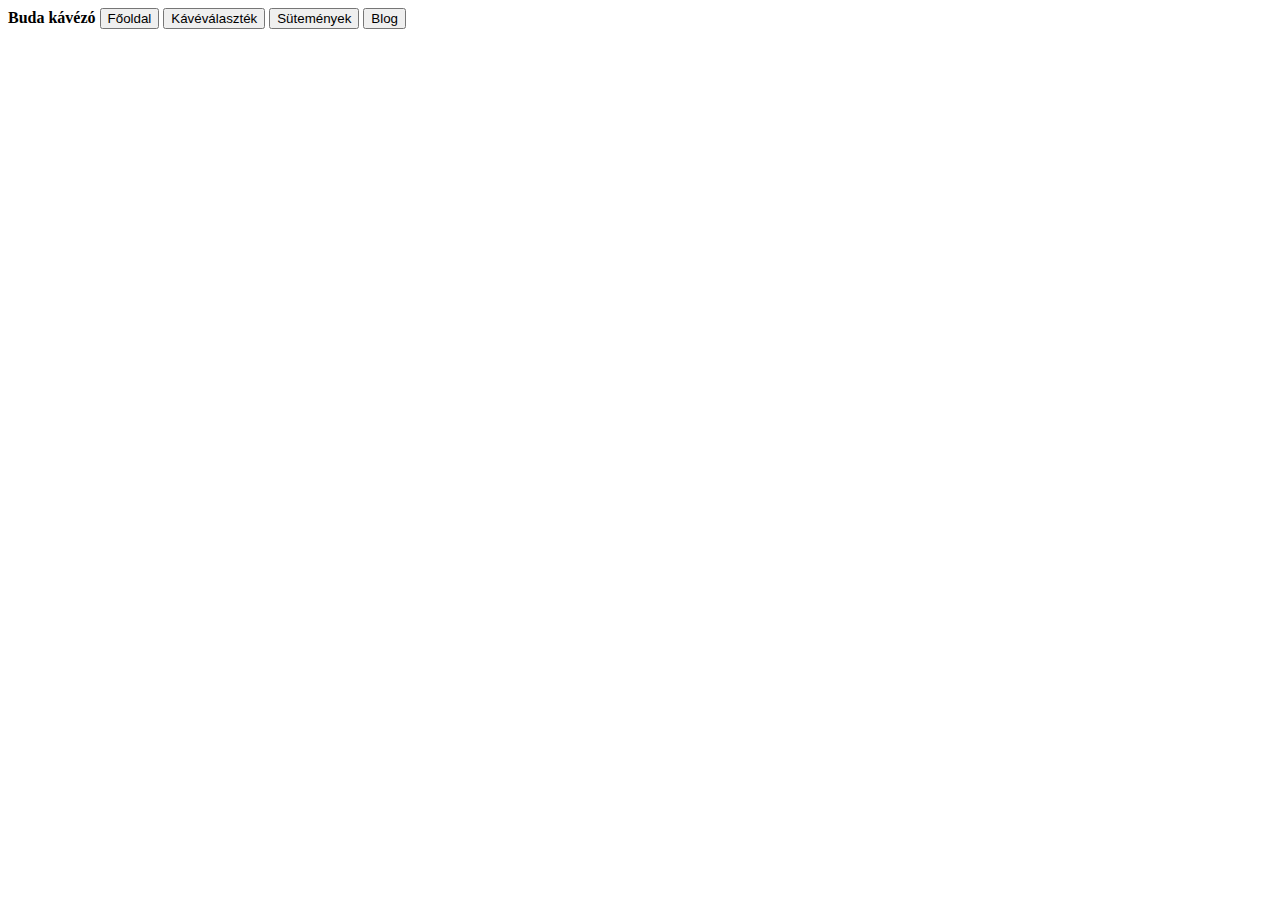
==== blog.html @ 93986659 "Merge branch 'main' of https://github.com/KissNorbert1203/Kavezo" ====
<!DOCTYPE html>
<html lang="en">
<head>
    <meta charset="UTF-8">
    <meta http-equiv="X-UA-Compatible" content="IE=edge">
    <meta name="viewport" content="width=device-width, initial-scale=1.0">
    <link rel="stylesheet" href="blog.css">
    <title>Kávéblog</title>
</head>
<body>
    <header>
        
        <b class="cim">Buda kávézó</b>
    
        <a href="index.html"><button class="butt">Főoldal</button></a>
        <a href="Kávéválaszték.html"><button class="butt">Kávéválaszték</button></a>
        <a href="Süteményválaszték.html"><button class="butt">Sütemények</button></a>
        <a href="blog.html"><button class="butt">Blog</button></a>
</header>

</body>
</html>
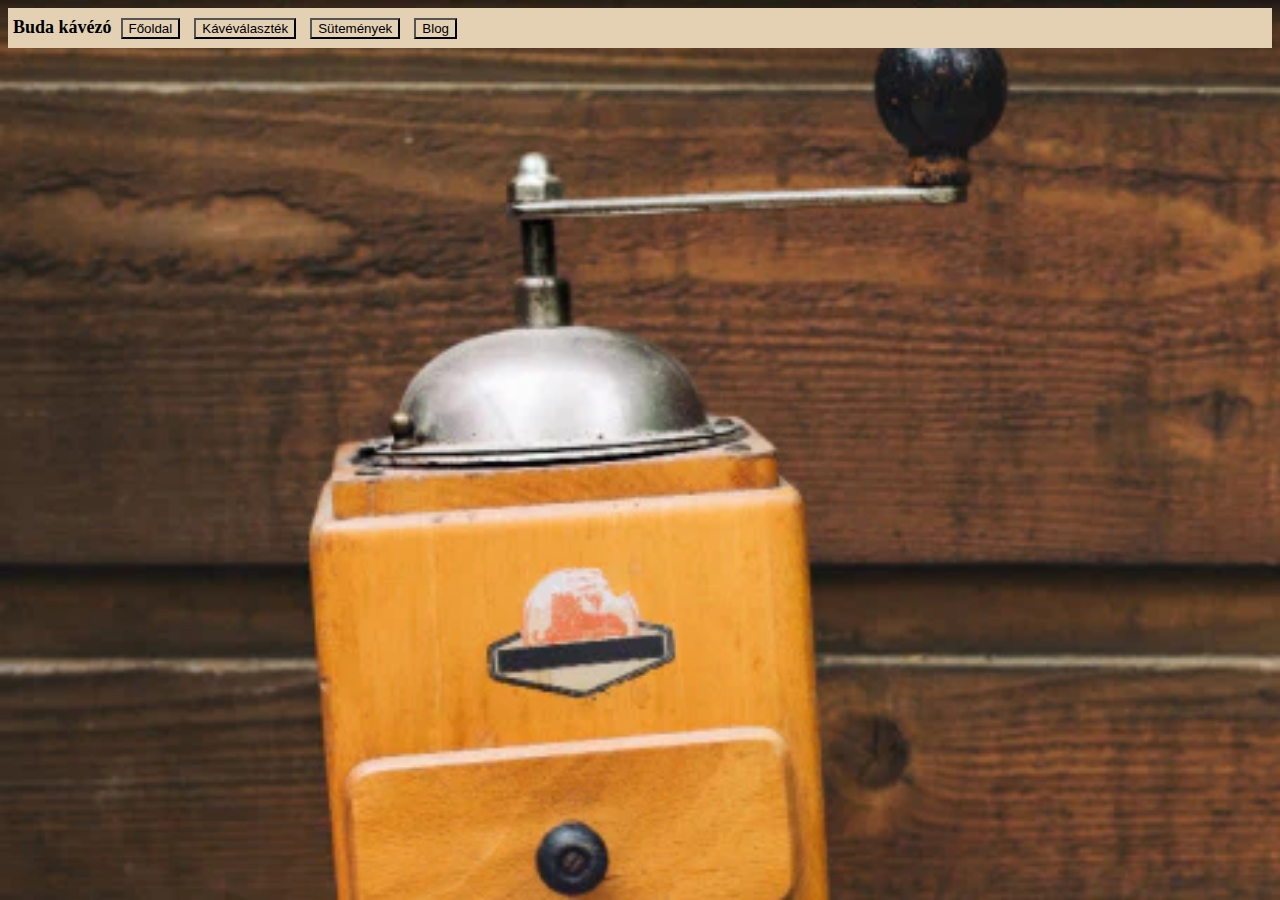
==== commit 4015a590: "hatter" ====
--- a/blog.html
+++ b/blog.html
@@ -4,7 +4,7 @@
     <meta charset="UTF-8">
     <meta http-equiv="X-UA-Compatible" content="IE=edge">
     <meta name="viewport" content="width=device-width, initial-scale=1.0">
-    <link rel="stylesheet" href="blog.css">
+    <link rel="stylesheet" href="index.css">
     <title>Kávéblog</title>
 </head>
 <body>
--- a/index.css
+++ b/index.css
@@ -0,0 +1,291 @@
+
+    body {
+      background-image: url("kaveorlo.png");
+      background-repeat: no-repeat;
+      background-size: 1800px;
+      
+      
+    }
+    header{
+        background-color: #E4D1B4;
+        height: 40px;
+        border: 0cm;
+    }
+    table{
+        width: 1000px;
+    }
+    .butt{
+        margin-top: 10px;
+        margin-left: 5px;
+        margin-right: 5px;
+        background: none;
+    }
+    .cim{
+        margin-top: 15px;
+        margin-left: 5px;
+        font-size: large;
+    }
+    footer{
+        background-color: #E4D1B4;
+        height: 40px;
+        margin-top: 20px;
+        border: 0cm;
+    
+
+    }
+    .foothertext{
+        margin-top:  50px;
+        margin-left: 5px;
+        margin-right: 5px;
+        margin-bottom: 10px;
+    }
+    .indexmain{
+        margin-left: 1000px;
+        margin-right: 10px;
+        margin-top: 100px;
+        margin-bottom: 775px;
+    
+    }
+    .kavemain{
+        margin-top: 500px;
+    }
+    .wordbox{
+        color: white;
+        background-color: rgba(68, 68, 68, 0.7);
+    }
+    .idezo{
+        font-style: italic;
+        text-align: right;
+        font-size: 16px;
+        color: white;
+    }
+    .valasztek{
+       /*text-align: center;*/
+       margin-left: 850px;
+       margin-right: 850px;
+       position: initial;
+       /*background: #D9D9D9;*/
+       border: 50px;
+       color: white;
+
+       
+    }
+    .alcim{
+        /*text-align: center;*/
+        margin-left: 900px;
+        margin-right: 900px;
+        margin-top: 20px;
+        position: initial;
+        /*background: #D9D9D9;*/
+        border: 50px;
+        color: white;
+
+     }
+     .kavearak{
+        color: rgb(0, 0, 0);
+        margin-top: 100px;
+     }
+     .oszlop1{
+        margin-right: 1000px;
+        margin-left: 20px;
+     }
+     .oszlop2{
+        float: right;
+        margin-left: 500px;
+     }
+     table{
+        width: 1630px;
+        height: 295px;
+        margin-left: 45px;
+        margin-bottom: 40px;
+        font-size: 16px;
+        background: #E4D1B4;
+        border: 100px #E4D1B4;
+     }
+    
+@media only screen and (max-width: 39px ) {
+    body {
+      background-image: url("kaveorlo.png");
+      background-size: 500px;
+      background-repeat: no-repeat;
+      background-position: -200px;  
+    }
+    header{
+        width: 400px;
+        height: 100px;
+        background-color: #E4D1B4;
+        height: 60px;
+        margin-top: 0px;
+        border: 0cm;
+    }
+    main{
+        margin-left: 10px;
+        margin-right: 100px;
+        margin-top: 100px;
+        margin-bottom: 390px;
+        background-size: 844;
+    }
+    
+    .butt{
+        width: 110px;
+        margin-top: 10px;
+        margin-left: 5px;
+        margin-right: 5px;
+        background: none;
+    }
+
+    .cim{
+        font-size: medium;
+    }
+    .mobilebutt{
+        width:110px;
+        margin-top:10px;
+        margin-left: 5px;
+        margin-right: 5px;
+        background: none;
+
+    }
+    .fooldal{
+        float: right;
+    }
+    .fooldalbutt{
+        margin-top:100px;
+        
+    }
+    footer{
+        background-color: #E4D1B4;
+        height: 60px;
+        margin-top: 0px;
+        border: 0cm;
+    
+
+    }
+    .foothertext{
+        margin-top:  50px;
+        margin-left: 5px;
+        margin-right: 5px;
+        margin-bottom: 10px;
+    }
+}
+
+
+.foothertext{
+    margin-top:  50px;
+    margin-left: 5px;
+    margin-right: 5px;
+    margin-bottom: 10px;
+}
+.wordbox{
+    color: rgb(255, 255, 255);
+    background-color: rgba(68, 68, 68, 0.7);
+}
+@media only screen and (max-width: 1024px ) {
+    body {
+      background-image: url("kaveorlo.png");
+      background-repeat: no-repeat;
+      background-size: 2200px;
+      background-position-x: -250px;
+      background-position-y: 20px;
+      
+    }
+    header{
+        background-color: #E4D1B4;        
+        height: 60px;
+        border: 0cm;
+    }
+    table{
+        width: 1000px;
+    }
+    .butt{
+        margin-top: 10px;
+        margin-left: 5px;
+        margin-right: 5px;
+        background: none;
+    }
+    .cim{
+        margin-top: 15px;
+        margin-left: 5px;
+        font-size: large;
+    }
+    footer{
+        background-color: #E4D1B4;
+        height: 40px;
+        margin-top: 20px;
+        border: 0cm;
+    
+
+    }
+    .foothertext{
+        margin-top:  50px;
+        margin-left: 0px;
+        margin-right: 5px;
+        margin-bottom: 10px;
+    }
+    .indexmain{
+        margin-left: 500px;
+        margin-right: 50px;
+        margin-top: 100px;
+        margin-bottom: 980px;
+    
+    }
+    .wordbox{
+        color: white;
+        background-color: rgba(68, 68, 68, 0.7);
+    }
+    .idezo{
+        font-style: italic;
+        text-align: right;
+        font-size: 16px;
+        color: white;
+    }
+    .kavemain{
+        margin-top: 500px;
+    }
+    .valasztek{
+       /*text-align: center;*/
+       margin-left: 850px;
+       margin-right: 850px;
+       position: initial;
+       /*background: #D9D9D9;*/
+       border: 50px;
+       color: white;
+    }
+    .alcim{
+        /*text-align: center;*/
+        margin-left: 900px;
+        margin-right: 900px;
+        margin-top: 20px;
+        position: initial;
+        /*background: #D9D9D9;*/
+        border: 50px;
+        color: white;
+     }
+     .kavearak{
+        color: rgb(0, 0, 0);
+        margin-top: 100px;
+     }
+     .oszlop1{
+        margin-right: 1000px;
+        margin-left: 20px;
+     }
+     .oszlop2{
+        float: right;
+        margin-left: 500px;
+     }
+     table{
+        width: 1630px;
+        height: 295px;
+        margin-left: 45px;
+        margin-bottom: 40px;
+        font-size: 16px;
+        background: #E4D1B4;
+        border: 100px #E4D1B4;
+     }
+     }
+     .süteménybody{
+        background-image: url("Cappuccino.jpg");
+        background-repeat: no-repeat;
+        background-size: 1800px;
+        background-position-x: -350px;
+        background-position-y: -20px;
+     }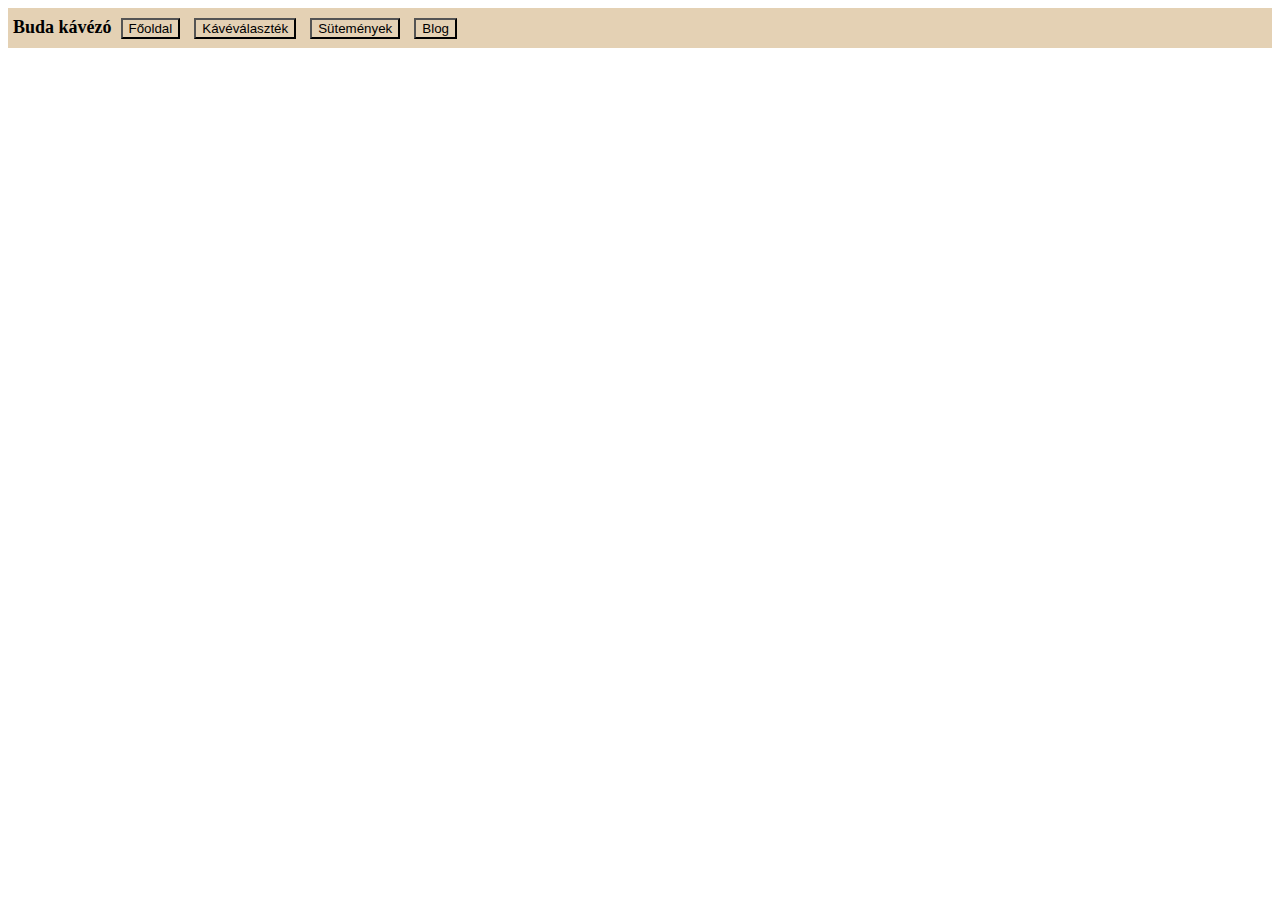
==== commit 2ab7651b: "kfooter" ====
--- a/blog.html
+++ b/blog.html
@@ -7,7 +7,7 @@
     <link rel="stylesheet" href="index.css">
     <title>Kávéblog</title>
 </head>
-<body>
+<body class="blogbody">
     <header>
         
         <b class="cim">Buda kávézó</b>
--- a/index.css
+++ b/index.css
@@ -1,63 +1,338 @@
 
-    body {
+    .indexbody {
       background-image: url("kaveorlo.png");
       background-repeat: no-repeat;
       background-size: 1800px;
-      
-      
-    }
+    }
+
+    .süteménybody {
+       background-image: url("Cappuccino.jpg");
+       background-repeat: no-repeat;
+       background-size: 1800px;
+       background-position-x: -350px;
+       background-position-y: -20px;
+    }
+
+    .kavebody {
+        background-image: url("Cappuccino.jpg");
+        background-repeat: no-repeat;
+        background-size: 2100px;
+        background-position-x: -350px;
+        background-position-y: -20px;
+    }
+
+    .blogbody {
+        width: 100;
+    }
+
+
+/*Fejléc lábléck*/
     header{
         background-color: #E4D1B4;
         height: 40px;
         border: 0cm;
-    }
-    table{
-        width: 1000px;
-    }
+
+    }
+
     .butt{
         margin-top: 10px;
         margin-left: 5px;
         margin-right: 5px;
         background: none;
     }
+
     .cim{
         margin-top: 15px;
         margin-left: 5px;
         font-size: large;
-    }
+
+    }
+
     footer{
         background-color: #E4D1B4;
         height: 40px;
-        margin-top: 20px;
-        border: 0cm;
-    
-
-    }
+        margin-top: 1020px;
+        border: 0cm;
+    }
+
     .foothertext{
         margin-top:  50px;
         margin-left: 5px;
         margin-right: 5px;
         margin-bottom: 10px;
-    }
+
+    }
+/*fejléc lábléc*/
+
+
     .indexmain{
-        margin-left: 1000px;
         margin-right: 10px;
         margin-top: 100px;
         margin-bottom: 775px;
-    
-    }
-    .kavemain{
-        margin-top: 500px;
-    }
+
+    }
+
+
     .wordbox{
+        float: right;
+        max-width: 600px;
+        min-width: 300px;
+        margin-right: 20px;
+        margin-left: 20px;
         color: white;
         background-color: rgba(68, 68, 68, 0.7);
-    }
+
+    }
+
     .idezo{
         font-style: italic;
         text-align: right;
         font-size: 16px;
         color: white;
+
+    }
+
+
+
+/*Kávéválaszték*/
+
+
+    .kavemain{
+        margin-top: 500px;
+
+    }
+
+    .valasztek{
+       text-align: center; 
+       border: 50px;
+       color: white; 
+
+    }
+
+    .alcim{
+        text-align: center;
+        margin-top: 20px;
+        position: initial;
+        border: 50px;
+        color: white;
+
+     }
+
+     .kavearak{
+        color: rgb(0, 0, 0);
+        margin-top: 100px;
+
+     }
+
+     .oszlop1{
+        margin-right: 1000px;
+        margin-left: 20px;
+
+     }
+
+     .oszlop2{
+        float: right;
+        margin-left: 500px;
+
+     }
+
+     .kavetable{
+        width: 1630px;
+        height: 295px;
+        
+        margin-bottom: 40px;
+        font-size: 16px;
+        background: #E4D1B4;
+        border: 100px #E4D1B4;
+
+     }
+/*Kávéválaszték*/
+
+
+
+/*Mediaquery dekstop*/
+.col-1 {width: 8.33%;}
+.col-2 {width: 16.66%;}
+.col-3 {width: 25%;}
+.col-4 {width: 33.33%;}
+.col-5 {width: 41.66%;}
+.col-6 {width: 50%;}
+.col-7 {width: 58.33%;}
+.col-8 {width: 66.66%;}
+.col-9 {width: 75%;}
+.col-10 {width: 83.33%;}
+.col-11 {width: 91.66%;}
+.col-12 {width: 100%;}
+
+
+
+     
+
+/*Telefon Beállítások*/     
+@media only screen and (max-width: 394px ) {
+    body {
+      background-image: url("kaveorlo.png");
+      background-size: 500px;
+      background-repeat: no-repeat;
+      background-position-x: -250px;
+      background-position-y: 20px;  
+    }
+    header{
+        background-color: #E4D1B4;
+        height: 60px;
+        margin-top: 0px;
+        border: 0cm;
+    }
+    .indexmain{
+        margin-left: 500px;
+        margin-right: 50px;
+        margin-top: 100px;
+        margin-bottom: 1500px;
+    }
+    
+    .butt{
+        width: 110px;
+        margin-top: 10px;
+        margin-left: 5px;
+        margin-right: 5px;
+        background: none;
+    }
+
+    .cim{
+        font-size: medium;
+    }
+    .mobilebutt{
+        width:110px;
+        margin-top:10px;
+        margin-left: 5px;
+        margin-right: 5px;
+        background: none;
+
+    }
+    .fooldal{
+        float: right;
+    }
+    .fooldalbutt{
+        margin-top:100px;
+
+    }
+    .blogbutt{
+        float: left;
+    }
+    footer{
+        background-color: #E4D1B4;
+        height: 60px;
+        margin-top: 0px;
+        border: 0cm;
+    }
+    /*föoldal szöveg*/
+    .wordbox{
+        float: left;
+        max-width: 600px;
+        min-width: 250px;
+        margin-right: 39px;
+        margin-left: 0px;
+        color: white;
+        background-color: rgba(68, 68, 68, 0.7);
+    
+    }
+
+    .idezo{
+        font-style: italic;
+        text-align: right;
+        font-size: 16px;
+        color: white;
+
+    }
+    /*föoldal szöveg*/
+    }
+/*Telefon Beállítások*/
+
+
+
+/*Tablet Beállítások*/
+@media only screen and (max-width: 1024px) {
+    .indexbody {
+      background-image: url("kaveorlo.png");
+      background-repeat: no-repeat;
+      background-size: 2600px;
+      background-position-x: -350px;
+      background-position-y: -275px;
+      margin-top: 500px;
+    }
+    .süteménybody {
+        background-image: url("Cappuccino.jpg");
+        background-repeat: no-repeat;
+        background-size: 1800px;
+        background-position-x: -350px;
+        background-position-y: -20px;
+    }
+    .kavebody {
+         background-image: url("Cappuccino.jpg");
+         background-repeat: no-repeat;
+         background-size: 2100px;
+         background-position-x: -350px;
+         background-position-y: -20px;
+    }
+    .blogbody {
+        background-image: url("kaveorlo.png");
+        background-repeat: no-repeat;
+        background-size: 2600px;
+    }
+    header{
+        background-color: #E4D1B4;        
+        height: 60px;
+        border: 0cm;
+    }
+    table{
+        width: 1000px;
+    }
+    .butt{
+        margin-top: 10px;
+        margin-left: 5px;
+        margin-right: 5px;
+        background: none;
+    }
+    .cim{
+        margin-top: 15px;
+        margin-left: 5px;
+        font-size: large;
+    }
+    footer{
+        background-color: #E4D1B4;
+        height: 40px;
+        margin-top: 1250px;
+        border: 0cm;
+
+    }
+    .foothertext{
+        margin-top:  50px;
+        margin-left: 0px;
+        margin-right: 5px;
+        margin-bottom: 10px;
+    }
+    .indexmain{
+        margin-right: 50px;
+        margin-top: 100px;
+        margin-bottom: 980px;
+    
+    }
+    .wordbox{
+        float: right;
+        max-width: 600px;
+        margin-right: 20px;
+        margin-left: 20px;
+        color: white;
+        background-color: rgba(68, 68, 68, 0.7);
+    }
+    .idezo{
+        font-style: italic;
+        text-align: right;
+        font-size: 16px;
+        color: white;
+    }
+    .kavemain{
+        margin-top: 500px;
     }
     .valasztek{
        /*text-align: center;*/
@@ -67,8 +342,6 @@
        /*background: #D9D9D9;*/
        border: 50px;
        color: white;
-
-       
     }
     .alcim{
         /*text-align: center;*/
@@ -79,7 +352,6 @@
         /*background: #D9D9D9;*/
         border: 50px;
         color: white;
-
      }
      .kavearak{
         color: rgb(0, 0, 0);
@@ -102,190 +374,10 @@
         background: #E4D1B4;
         border: 100px #E4D1B4;
      }
-    
-@media only screen and (max-width: 39px ) {
-    body {
-      background-image: url("kaveorlo.png");
-      background-size: 500px;
-      background-repeat: no-repeat;
-      background-position: -200px;  
-    }
-    header{
-        width: 400px;
-        height: 100px;
-        background-color: #E4D1B4;
-        height: 60px;
-        margin-top: 0px;
-        border: 0cm;
-    }
-    main{
-        margin-left: 10px;
-        margin-right: 100px;
-        margin-top: 100px;
-        margin-bottom: 390px;
-        background-size: 844;
-    }
-    
-    .butt{
-        width: 110px;
-        margin-top: 10px;
-        margin-left: 5px;
-        margin-right: 5px;
-        background: none;
-    }
-
-    .cim{
-        font-size: medium;
-    }
-    .mobilebutt{
-        width:110px;
-        margin-top:10px;
-        margin-left: 5px;
-        margin-right: 5px;
-        background: none;
-
-    }
-    .fooldal{
-        float: right;
-    }
-    .fooldalbutt{
-        margin-top:100px;
-        
-    }
-    footer{
-        background-color: #E4D1B4;
-        height: 60px;
-        margin-top: 0px;
-        border: 0cm;
-    
-
-    }
-    .foothertext{
-        margin-top:  50px;
-        margin-left: 5px;
-        margin-right: 5px;
-        margin-bottom: 10px;
-    }
-}
-
-
-.foothertext{
-    margin-top:  50px;
-    margin-left: 5px;
-    margin-right: 5px;
-    margin-bottom: 10px;
-}
-.wordbox{
-    color: rgb(255, 255, 255);
-    background-color: rgba(68, 68, 68, 0.7);
-}
-@media only screen and (max-width: 1024px ) {
-    body {
-      background-image: url("kaveorlo.png");
-      background-repeat: no-repeat;
-      background-size: 2200px;
-      background-position-x: -250px;
-      background-position-y: 20px;
-      
-    }
-    header{
-        background-color: #E4D1B4;        
-        height: 60px;
-        border: 0cm;
-    }
-    table{
-        width: 1000px;
-    }
-    .butt{
-        margin-top: 10px;
-        margin-left: 5px;
-        margin-right: 5px;
-        background: none;
-    }
-    .cim{
-        margin-top: 15px;
-        margin-left: 5px;
-        font-size: large;
-    }
-    footer{
-        background-color: #E4D1B4;
+     .kfooter{
         height: 40px;
-        margin-top: 20px;
-        border: 0cm;
-    
-
-    }
-    .foothertext{
-        margin-top:  50px;
-        margin-left: 0px;
-        margin-right: 5px;
-        margin-bottom: 10px;
-    }
-    .indexmain{
-        margin-left: 500px;
-        margin-right: 50px;
-        margin-top: 100px;
-        margin-bottom: 980px;
-    
-    }
-    .wordbox{
-        color: white;
-        background-color: rgba(68, 68, 68, 0.7);
-    }
-    .idezo{
-        font-style: italic;
-        text-align: right;
-        font-size: 16px;
-        color: white;
-    }
-    .kavemain{
-        margin-top: 500px;
-    }
-    .valasztek{
-       /*text-align: center;*/
-       margin-left: 850px;
-       margin-right: 850px;
-       position: initial;
-       /*background: #D9D9D9;*/
-       border: 50px;
-       color: white;
-    }
-    .alcim{
-        /*text-align: center;*/
-        margin-left: 900px;
-        margin-right: 900px;
-        margin-top: 20px;
-        position: initial;
-        /*background: #D9D9D9;*/
-        border: 50px;
-        color: white;
-     }
-     .kavearak{
-        color: rgb(0, 0, 0);
-        margin-top: 100px;
-     }
-     .oszlop1{
-        margin-right: 1000px;
-        margin-left: 20px;
-     }
-     .oszlop2{
-        float: right;
-        margin-left: 500px;
-     }
-     table{
-        width: 1630px;
-        height: 295px;
-        margin-left: 45px;
-        margin-bottom: 40px;
-        font-size: 16px;
-        background: #E4D1B4;
-        border: 100px #E4D1B4;
-     }
-     }
-     .süteménybody{
-        background-image: url("Cappuccino.jpg");
-        background-repeat: no-repeat;
-        background-size: 1800px;
-        background-position-x: -350px;
-        background-position-y: -20px;
-     }+        margin-top: 1250px;
+        border: 0cm;
+     }
+    }
+/*Tablet beállítások*/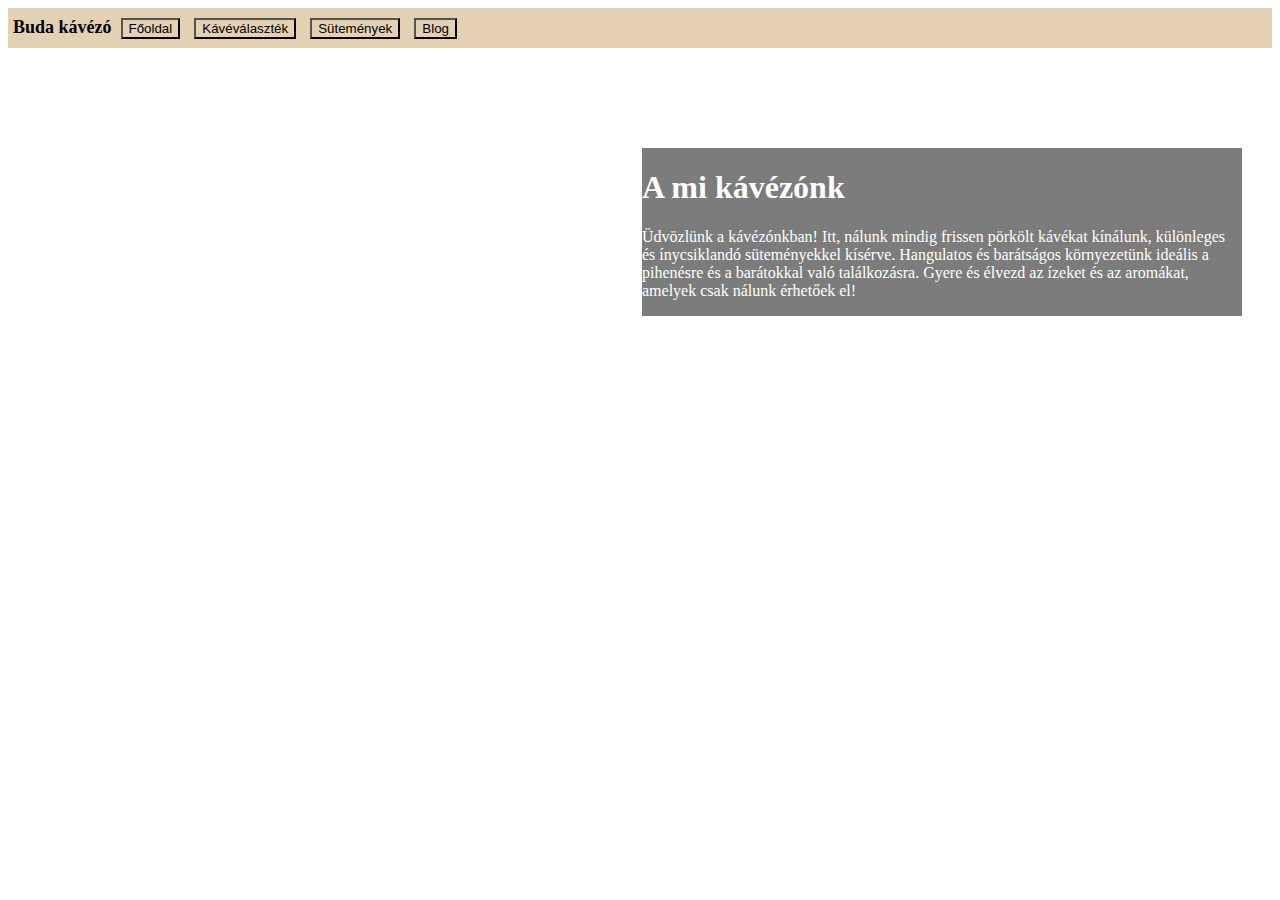
==== commit 48e69d3d: "oldalak" ====
--- a/blog.html
+++ b/blog.html
@@ -17,6 +17,13 @@
         <a href="Süteményválaszték.html"><button class="butt">Sütemények</button></a>
         <a href="blog.html"><button class="butt">Blog</button></a>
 </header>
-
+<main class="indexmain">
+    <div class="wordbox"> 
+     <h1>A mi kávézónk</h1>
+     <p class="idezet">
+        Üdvözlünk a kávézónkban! Itt, nálunk mindig frissen pörkölt kávékat kínálunk, különleges és ínycsiklandó süteményekkel kísérve. Hangulatos és barátságos környezetünk ideális a pihenésre és a barátokkal való találkozásra. Gyere és élvezd az ízeket és az aromákat, amelyek csak nálunk érhetőek el!
+</p>
+</div>
+ </main>
 </body>
 </html>--- a/index.css
+++ b/index.css
@@ -1,4 +1,14 @@
-
+.column {
+    float: left;
+    width: 25%;
+  }
+  .row::after {
+    content: "";
+    clear: both;
+    display: table;
+  }
+    
+    
     .indexbody {
       background-image: url("kaveorlo.png");
       background-repeat: no-repeat;
@@ -64,7 +74,6 @@
     }
 /*fejléc lábléc*/
 
-
     .indexmain{
         margin-right: 10px;
         margin-top: 100px;
@@ -127,7 +136,7 @@
      .oszlop1{
         margin-right: 1000px;
         margin-left: 20px;
-
+        float: left;
      }
 
      .oszlop2{
@@ -180,7 +189,7 @@
     header{
         background-color: #E4D1B4;
         height: 60px;
-        margin-top: 0px;
+        margin-top: -100px;
         border: 0cm;
     }
     .indexmain{
@@ -222,7 +231,8 @@
     footer{
         background-color: #E4D1B4;
         height: 60px;
-        margin-top: 0px;
+        margin-top: auto;
+        top: 200px;
         border: 0cm;
     }
     /*föoldal szöveg*/
@@ -251,38 +261,21 @@
 
 
 /*Tablet Beállítások*/
-@media only screen and (max-width: 1024px) {
+@media only screen and (max-width: 1024px) and (min-width: 393) {
     .indexbody {
       background-image: url("kaveorlo.png");
       background-repeat: no-repeat;
-      background-size: 2600px;
-      background-position-x: -350px;
+      background-size: 2200px;
+      background-position-x: -370px;
       background-position-y: -275px;
-      margin-top: 500px;
-    }
-    .süteménybody {
-        background-image: url("Cappuccino.jpg");
-        background-repeat: no-repeat;
-        background-size: 1800px;
-        background-position-x: -350px;
-        background-position-y: -20px;
-    }
-    .kavebody {
-         background-image: url("Cappuccino.jpg");
-         background-repeat: no-repeat;
-         background-size: 2100px;
-         background-position-x: -350px;
-         background-position-y: -20px;
-    }
-    .blogbody {
-        background-image: url("kaveorlo.png");
-        background-repeat: no-repeat;
-        background-size: 2600px;
+      
     }
     header{
         background-color: #E4D1B4;        
-        height: 60px;
-        border: 0cm;
+        margin-top: -490px;
+        height: 50px;
+        border: 0cm;
+        margin-top: 500px;
     }
     table{
         width: 1000px;
@@ -301,12 +294,11 @@
     footer{
         background-color: #E4D1B4;
         height: 40px;
-        margin-top: 1250px;
         border: 0cm;
 
     }
     .foothertext{
-        margin-top:  50px;
+        margin-top:  200px;
         margin-left: 0px;
         margin-right: 5px;
         margin-bottom: 10px;
@@ -333,6 +325,7 @@
     }
     .kavemain{
         margin-top: 500px;
+        background-image: url(ristretto.jpg);
     }
     .valasztek{
        /*text-align: center;*/
@@ -342,6 +335,7 @@
        /*background: #D9D9D9;*/
        border: 50px;
        color: white;
+       background-color: #E4D1B4;
     }
     .alcim{
         /*text-align: center;*/
@@ -352,6 +346,7 @@
         /*background: #D9D9D9;*/
         border: 50px;
         color: white;
+        background-color: #D9D9D9;
      }
      .kavearak{
         color: rgb(0, 0, 0);
@@ -374,10 +369,11 @@
         background: #E4D1B4;
         border: 100px #E4D1B4;
      }
-     .kfooter{
+     .Sfooter{
+        background-color: #E4D1B4;
         height: 40px;
-        margin-top: 1250px;
-        border: 0cm;
-     }
+        margin-top: 111px;
+        border: 0cm;
+    }
     }
 /*Tablet beállítások*/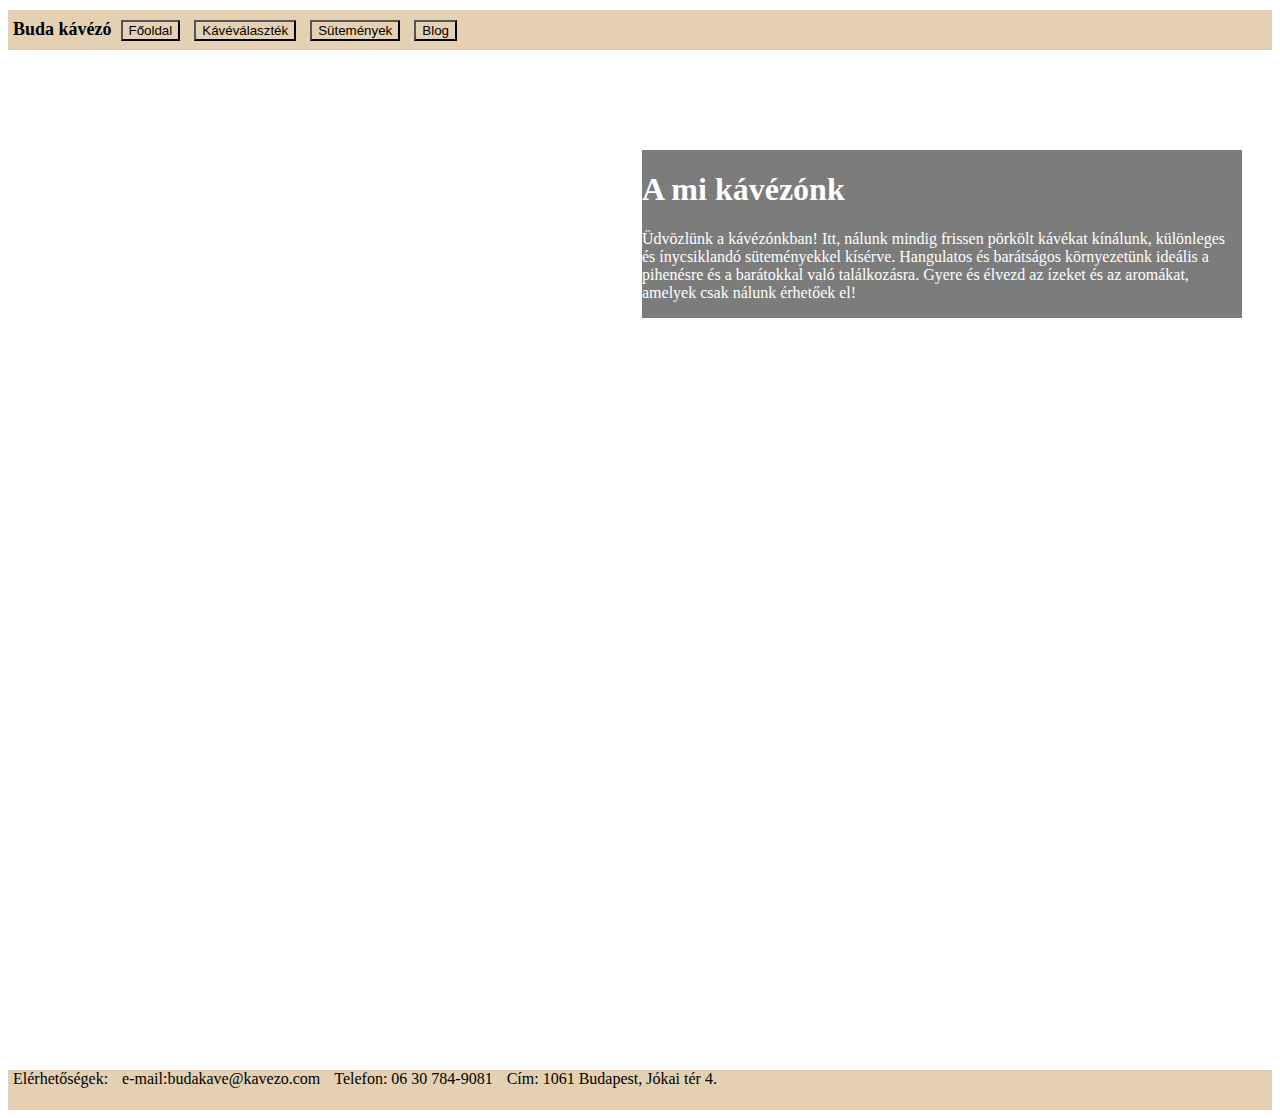
==== commit 16841b5e: "beállítások01" ====
--- a/blog.html
+++ b/blog.html
@@ -1,5 +1,5 @@
 <!DOCTYPE html>
-<html lang="en">
+<html lang="hu">
 <head>
     <meta charset="UTF-8">
     <meta http-equiv="X-UA-Compatible" content="IE=edge">
@@ -7,7 +7,7 @@
     <link rel="stylesheet" href="index.css">
     <title>Kávéblog</title>
 </head>
-<body class="blogbody">
+<body>
     <header>
         
         <b class="cim">Buda kávézó</b>
@@ -25,5 +25,11 @@
 </p>
 </div>
  </main>
+ <footer>
+    <a class="foothertext">Elérhetőségek:</a>
+    <a class="foothertext">e-mail:budakave@kavezo.com<a>
+    <a class="foothertext">Telefon: 06 30 784-9081 <a>
+    <a class="foothertext">Cím: 1061 Budapest, Jókai tér 4.<a>
+</footer>
 </body>
 </html>--- a/index.css
+++ b/index.css
@@ -15,19 +15,19 @@
       background-size: 1800px;
     }
 
-    .süteménybody {
+    /*.süteménybody {
        background-image: url("Cappuccino.jpg");
        background-repeat: no-repeat;
        background-size: 1800px;
-       background-position-x: -350px;
+       background-position-x: -270px;
        background-position-y: -20px;
-    }
-
-    .kavebody {
+    }*/
+
+    .valasztekbody {
         background-image: url("Cappuccino.jpg");
         background-repeat: no-repeat;
-        background-size: 2100px;
-        background-position-x: -350px;
+        background-size: 1800px;
+        background-position-x: -270px;
         background-position-y: -20px;
     }
 
@@ -39,6 +39,7 @@
 /*Fejléc lábléck*/
     header{
         background-color: #E4D1B4;
+        margin-top: 10px;
         height: 40px;
         border: 0cm;
 
@@ -107,34 +108,46 @@
 
 
     .kavemain{
-        margin-top: 500px;
+        margin-top: 10px;
 
     }
 
     .valasztek{
-       text-align: center; 
+       position: relative;
+       top: 400px;
+        text-align: center;
+        font-size: xx-large; 
        border: 50px;
-       color: white; 
+       color: white;
+       background-color: #D9D9D9; 
 
     }
 
     .alcim{
         text-align: center;
         margin-top: 20px;
-        position: initial;
+        width: 100px;
+        height: 20px;
+        position: relative;
+        top: 405px;
+        font-size: larger;
         border: 50px;
         color: white;
+        background-color: #E4D1B4;
+        
 
      }
 
      .kavearak{
         color: rgb(0, 0, 0);
         margin-top: 100px;
+        position: relative;
+        top: 400px;
 
      }
 
      .oszlop1{
-        margin-right: 1000px;
+        margin-right: 10px;
         margin-left: 20px;
         float: left;
      }
@@ -154,6 +167,21 @@
         background: #E4D1B4;
         border: 100px #E4D1B4;
 
+     }
+     .kimg1{
+        float: right;
+        position: relative;
+        right: 100px;
+     }
+     .kimg2{
+        float: left;
+        position: relative;
+        left: 100px;
+        
+     }
+     .size{
+        width: 440px;
+        height: 370px;
      }
 /*Kávéválaszték*/
 
@@ -375,5 +403,9 @@
         margin-top: 111px;
         border: 0cm;
     }
+    body.blogbody{
+        background-image: url(kaveorlo.png);
+        background-repeat: no-repeat;
+    }
     }
 /*Tablet beállítások*/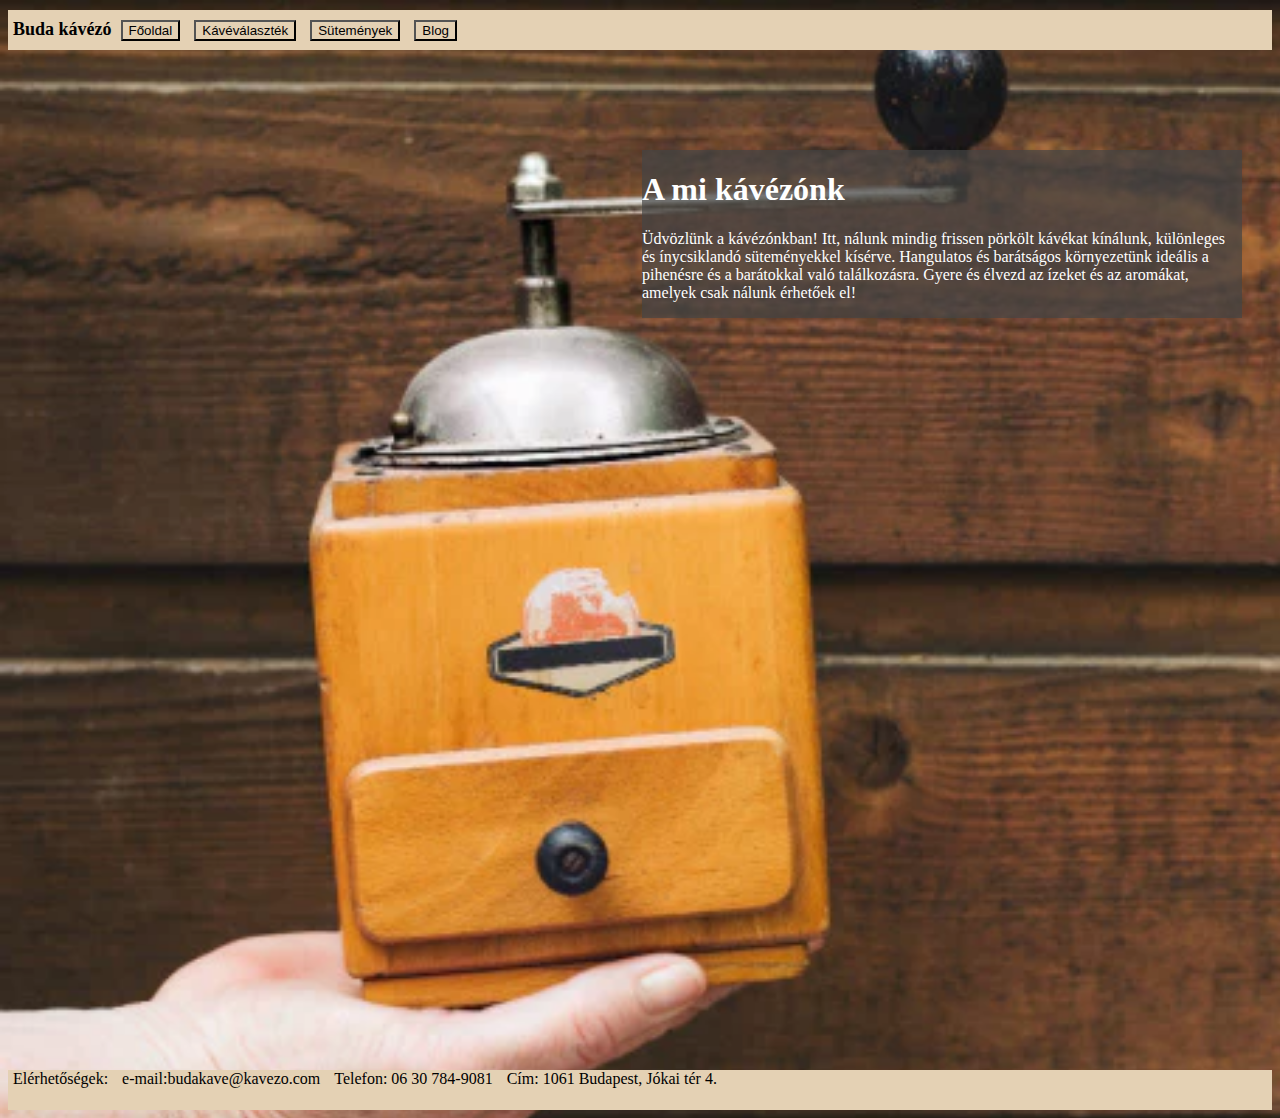
==== commit 7cd63662: "severel commit" ====
--- a/blog.html
+++ b/blog.html
@@ -7,7 +7,7 @@
     <link rel="stylesheet" href="index.css">
     <title>Kávéblog</title>
 </head>
-<body>
+<body class="indexbody">
     <header>
         
         <b class="cim">Buda kávézó</b>
--- a/index.css
+++ b/index.css
@@ -114,28 +114,23 @@
 
     .valasztek{
        position: relative;
-       top: 400px;
+       top: 450px;
         text-align: center;
         font-size: xx-large; 
        border: 50px;
-       color: white;
-       background-color: #D9D9D9; 
+       color: rgb(0, 0, 0);
+
 
     }
 
     .alcim{
         text-align: center;
         margin-top: 20px;
-        width: 100px;
-        height: 20px;
-        position: relative;
-        top: 405px;
+        position: relative;
+        top: 455px;
         font-size: larger;
         border: 50px;
-        color: white;
-        background-color: #E4D1B4;
-        
-
+        color: rgb(0, 0, 0);
      }
 
      .kavearak{
@@ -145,7 +140,12 @@
         top: 400px;
 
      }
-
+     .sutiarak{
+        color: rgb(0, 0, 0);
+        margin-top: 10px;
+        position: relative;
+        top: 500px;
+     }
      .oszlop1{
         margin-right: 10px;
         margin-left: 20px;
@@ -161,7 +161,6 @@
      .kavetable{
         width: 1630px;
         height: 295px;
-        
         margin-bottom: 40px;
         font-size: 16px;
         background: #E4D1B4;
@@ -376,9 +375,11 @@
         color: white;
         background-color: #D9D9D9;
      }
-     .kavearak{
+     .kavearak {
         color: rgb(0, 0, 0);
-        margin-top: 100px;
+        margin-top: 80px;
+        position: relative;
+        top: 168px;
      }
      .oszlop1{
         margin-right: 1000px;
@@ -407,5 +408,12 @@
         background-image: url(kaveorlo.png);
         background-repeat: no-repeat;
     }
+    .valasztekbody {
+        background-image: url("Cappuccino.jpg");
+        background-repeat: no-repeat;
+        background-size: 1800px;
+        background-position-x: -270px;
+        background-position-y: -20px;
+    }
     }
 /*Tablet beállítások*/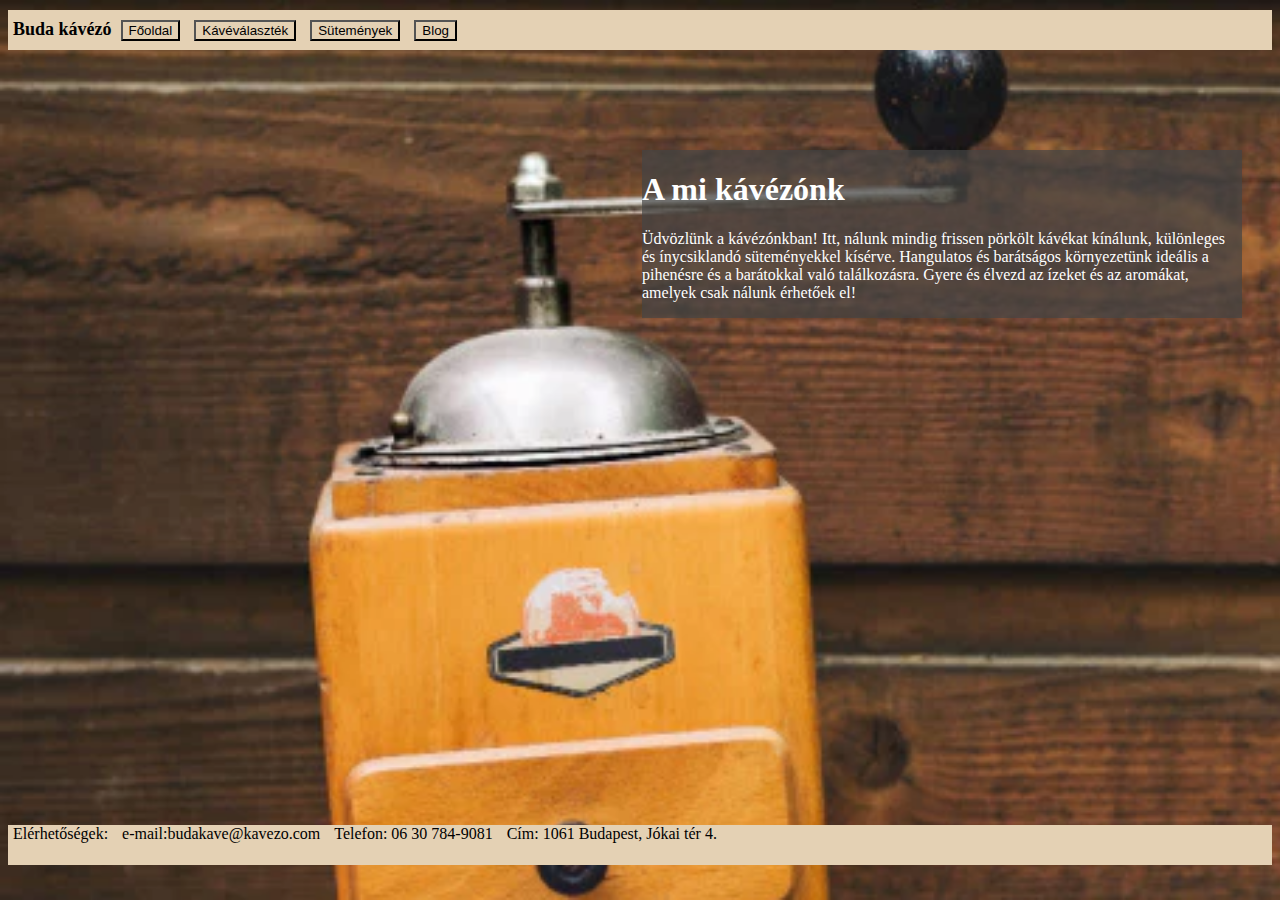
==== commit d859d071: "kepprobalas" ====
--- a/blog.html
+++ b/blog.html
@@ -25,6 +25,7 @@
 </p>
 </div>
  </main>
+
  <footer>
     <a class="foothertext">Elérhetőségek:</a>
     <a class="foothertext">e-mail:budakave@kavezo.com<a>
--- a/index.css
+++ b/index.css
@@ -1,4 +1,15 @@
-.column {
+* {
+    box-sizing: border-box;
+  }
+[class*="col-"]{
+    float: left;
+    padding: 15px;
+}
+[class*="col-r"]{
+    float: right;
+    padding: 15px;
+}
+  .column {
     float: left;
     width: 25%;
   }
@@ -7,6 +18,7 @@
     clear: both;
     display: table;
   }
+
     
     
     .indexbody {
@@ -26,9 +38,7 @@
     .valasztekbody {
         background-image: url("Cappuccino.jpg");
         background-repeat: no-repeat;
-        background-size: 1800px;
-        background-position-x: -270px;
-        background-position-y: -20px;
+        background-size: cover;
     }
 
     .blogbody {
@@ -62,7 +72,7 @@
     footer{
         background-color: #E4D1B4;
         height: 40px;
-        margin-top: 1020px;
+        margin-top: 400px;
         border: 0cm;
     }
 
@@ -113,11 +123,8 @@
     }
 
     .valasztek{
-       position: relative;
-       top: 450px;
         text-align: center;
         font-size: xx-large; 
-       border: 50px;
        color: rgb(0, 0, 0);
 
 
@@ -125,26 +132,19 @@
 
     .alcim{
         text-align: center;
+        font-size: larger;
+        color: rgb(0, 0, 0);
+     }
+
+     .kavearak{
+        color: rgb(0, 0, 0);
         margin-top: 20px;
         position: relative;
-        top: 455px;
-        font-size: larger;
-        border: 50px;
-        color: rgb(0, 0, 0);
-     }
-
-     .kavearak{
-        color: rgb(0, 0, 0);
-        margin-top: 100px;
-        position: relative;
-        top: 400px;
+        top: 350px;
 
      }
      .sutiarak{
         color: rgb(0, 0, 0);
-        margin-top: 10px;
-        position: relative;
-        top: 500px;
      }
      .oszlop1{
         margin-right: 10px;
@@ -171,15 +171,19 @@
         float: right;
         position: relative;
         right: 100px;
+        top: 10px;
+
+        
      }
      .kimg2{
         float: left;
         position: relative;
         left: 100px;
+        top: 10px;
         
      }
      .size{
-        width: 440px;
+        width: 450px;
         height: 370px;
      }
 /*Kávéválaszték*/
@@ -201,6 +205,20 @@
 .col-12 {width: 100%;}
 
 
+.col-r-1 {width: 8.33%;}
+.col-r-2 {width: 16.66%;}
+.col-r-3 {width: 25%;}
+.col-r-4 {width: 33.33%;}
+.col-r-5 {width: 41.66%;}
+.col-r-6 {width: 50%;}
+.col-r-7 {width: 58.33%;}
+.col-r-8 {width: 66.66%;}
+.col-r-9 {width: 75%;}
+.col-r-10 {width: 83.33%;}
+.col-r-11 {width: 91.66%;}
+.col-r-12 {width: 100%;}
+
+
 
      
 
@@ -322,7 +340,7 @@
         background-color: #E4D1B4;
         height: 40px;
         border: 0cm;
-
+        margin-top: 2000px;
     }
     .foothertext{
         margin-top:  200px;
@@ -398,12 +416,6 @@
         background: #E4D1B4;
         border: 100px #E4D1B4;
      }
-     .Sfooter{
-        background-color: #E4D1B4;
-        height: 40px;
-        margin-top: 111px;
-        border: 0cm;
-    }
     body.blogbody{
         background-image: url(kaveorlo.png);
         background-repeat: no-repeat;
@@ -415,5 +427,8 @@
         background-position-x: -270px;
         background-position-y: -20px;
     }
+    .lenti{
+        size: 500px;
+    }
     }
 /*Tablet beállítások*/